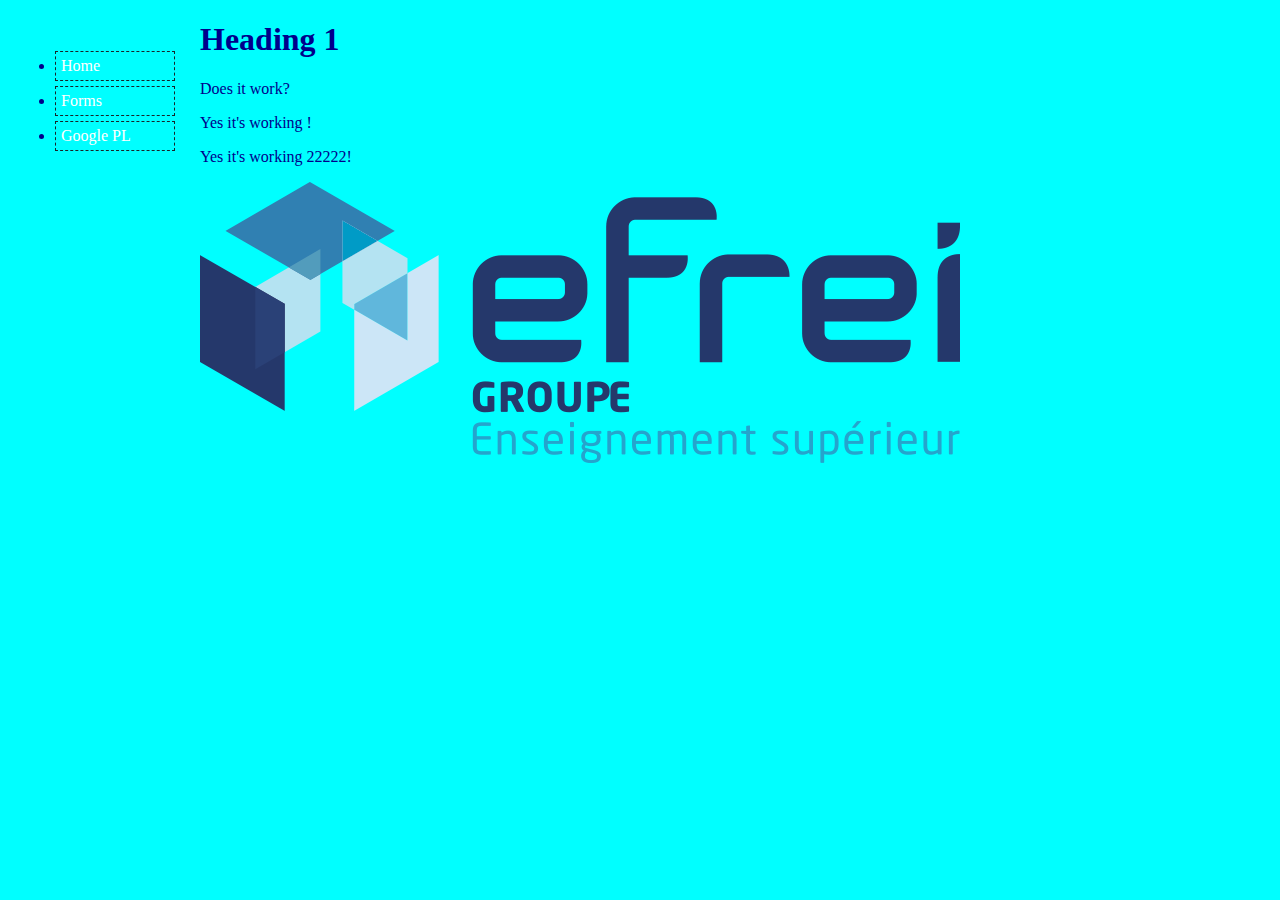
==== index.html @ 03f088e4 "logo.png" ====
<!DOCTYPE html>
<html>
<head>
  <meta charset="utf-8">
  <title> Hello </title>
  <link rel = "stylesheet" href="styles.css">
  <!--<link rel="stylesheet" href="https://stackpath.bootstrapcdn.com/bootstrap/4.1.3/css/bootstrap.min.css" integrity="sha384-MCw98/SFnGE8fJT3GXwEOngsV7Zt27NXFoaoApmYm81iuXoPkFOJwJ8ERdknLPMO" crossorigin="anonymous">-->
</head>
<body>
<ul class = "navbar">
  <li> <a href = "index.html" > Home </a> </li>
  <li> <a href = "forms.html" > Forms </a> </li>
  <li> <a href = "https://www.google.pl" > Google PL </a> </li>
</ul>
<h1>Heading 1</h1>
<p>Does it work?</p>
<p>Yes it's working ! </p>
<p>Yes it's working 22222! </p>
<img src="logo.png"/>


</body>
</html>
---- styles.css ----
body {
  margin-left: 200px;
  background-color: aqua;
  color : darkblue;
}

ul.navbar {
  position:absolute;
  left: 15px;
  top: 30px;
  width: 120px;
}

ul.navbar li {
  margin: 5px 0;
  padding: 5px;
  border-right: 1px solid #17252a;
  border-top: 1px solid #17252a;
  border-left: 1px solid #17252a;
  border-bottom: 1px solid #17252a;
  border-style : dashed;
}

ul.navbar a {
  text-decoration: none
}

a:link {
  color: white;
}

a:visited {
  color: darkblue;
}
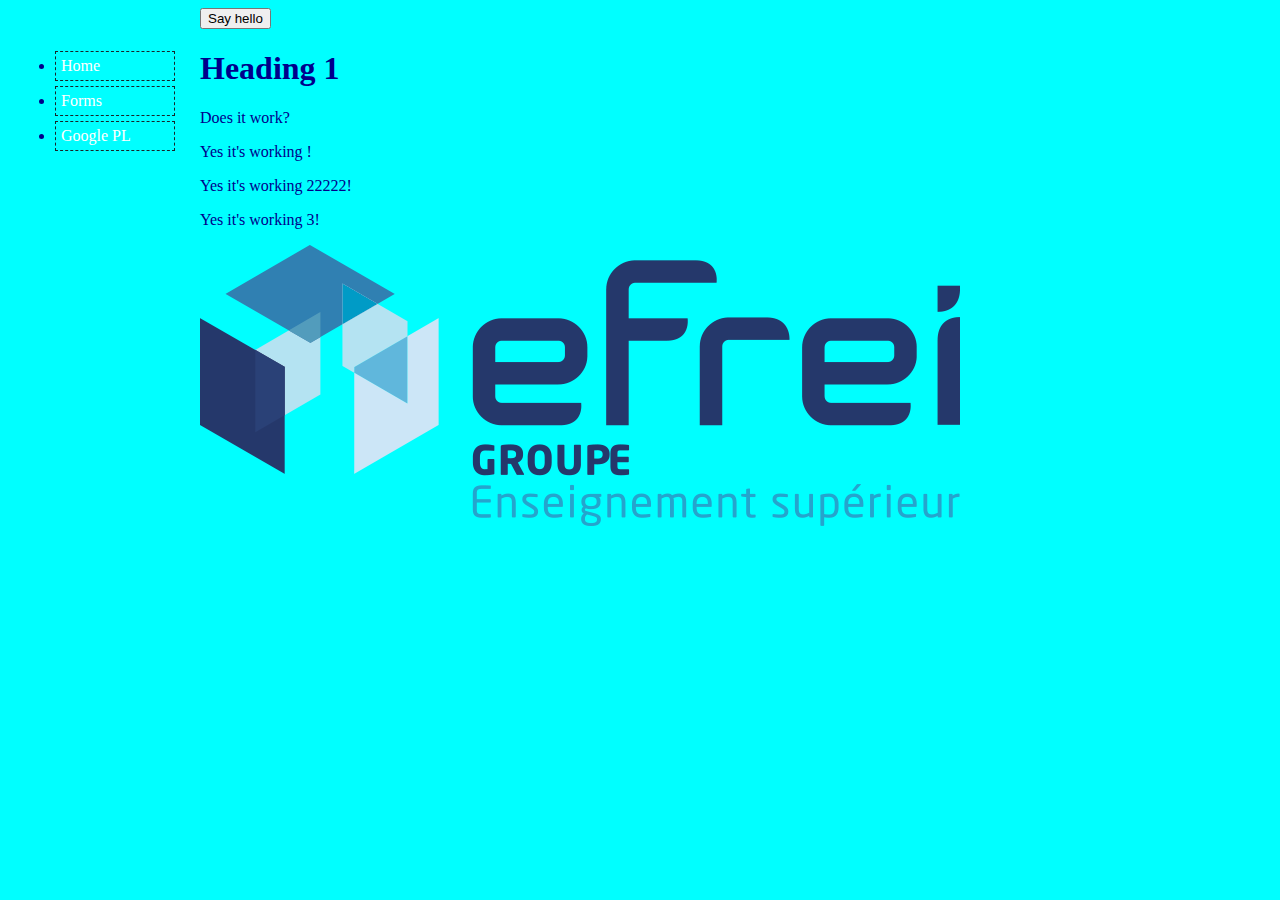
==== commit 4aa53f14: "testt" ====
--- a/index.html
+++ b/index.html
@@ -7,6 +7,8 @@
   <!--<link rel="stylesheet" href="https://stackpath.bootstrapcdn.com/bootstrap/4.1.3/css/bootstrap.min.css" integrity="sha384-MCw98/SFnGE8fJT3GXwEOngsV7Zt27NXFoaoApmYm81iuXoPkFOJwJ8ERdknLPMO" crossorigin="anonymous">-->
 </head>
 <body>
+<button type ="button" onclick="greet()"> Say hello </button>
+<script src ="script.js"> </script>
 <ul class = "navbar">
   <li> <a href = "index.html" > Home </a> </li>
   <li> <a href = "forms.html" > Forms </a> </li>
@@ -16,6 +18,7 @@
 <p>Does it work?</p>
 <p>Yes it's working ! </p>
 <p>Yes it's working 22222! </p>
+<p>Yes it's working 3! </p>
 <img src="logo.png"/>
 
 
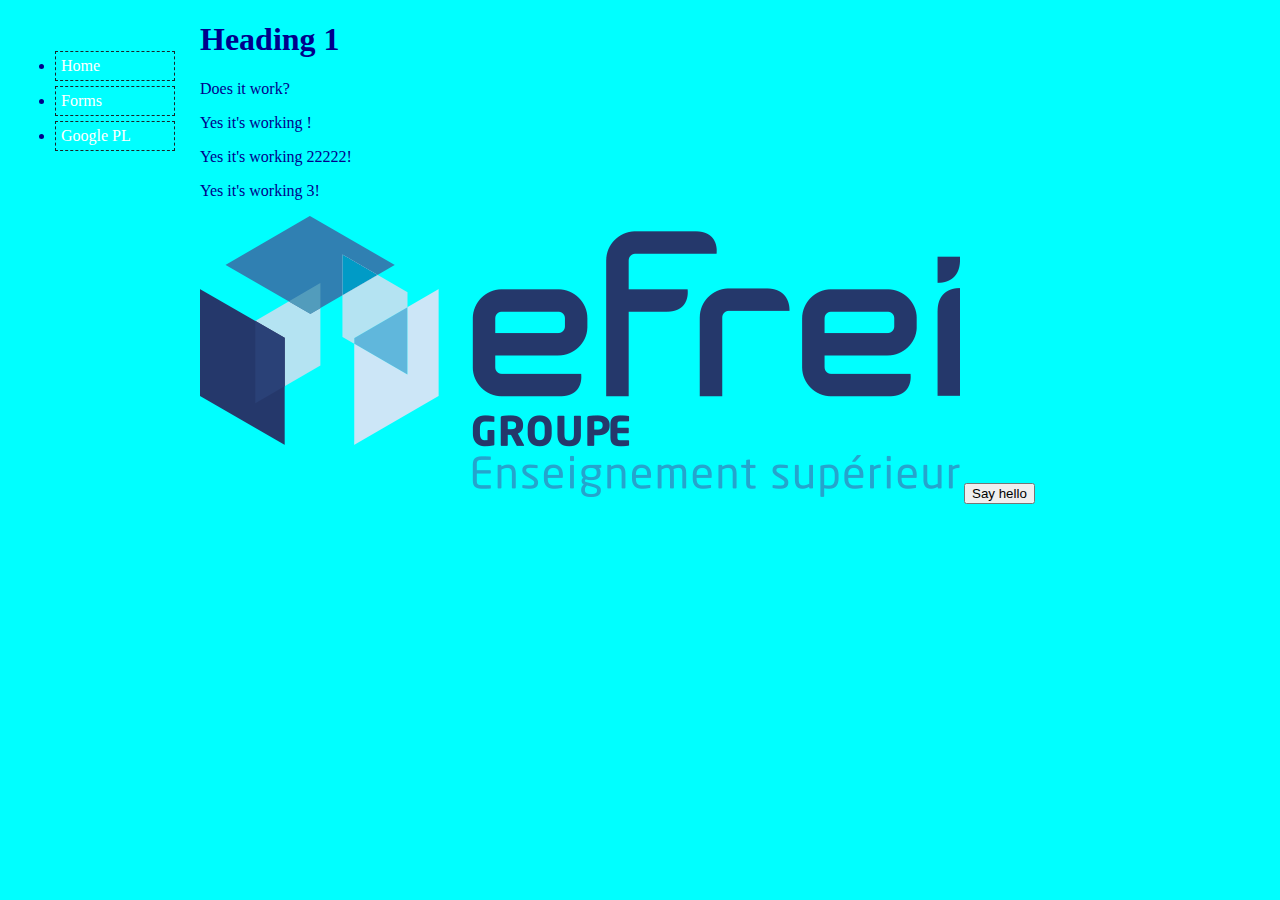
==== commit 6ef0bd2a: "change3" ====
--- a/index.html
+++ b/index.html
@@ -7,8 +7,7 @@
   <!--<link rel="stylesheet" href="https://stackpath.bootstrapcdn.com/bootstrap/4.1.3/css/bootstrap.min.css" integrity="sha384-MCw98/SFnGE8fJT3GXwEOngsV7Zt27NXFoaoApmYm81iuXoPkFOJwJ8ERdknLPMO" crossorigin="anonymous">-->
 </head>
 <body>
-<button type ="button" onclick="greet()"> Say hello </button>
-<script src ="script.js"> </script>
+
 <ul class = "navbar">
   <li> <a href = "index.html" > Home </a> </li>
   <li> <a href = "forms.html" > Forms </a> </li>
@@ -21,6 +20,8 @@
 <p>Yes it's working 3! </p>
 <img src="logo.png"/>
 
+<button type ="button" onclick="greet()"> Say hello </button>
+<script src ="script.js"> </script>
 
 </body>
 </html>
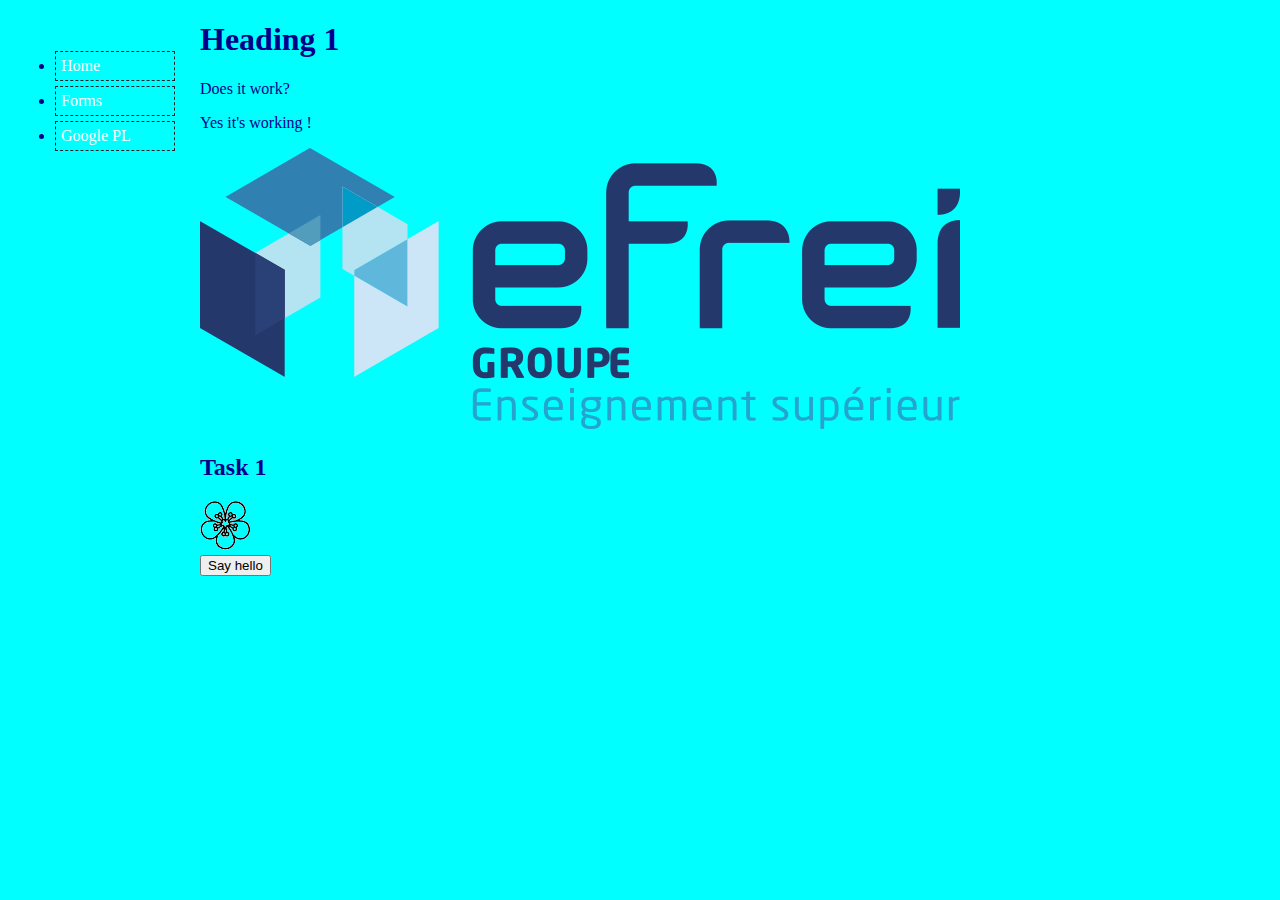
==== commit e3772a7c: "task1" ====
--- a/index.html
+++ b/index.html
@@ -4,9 +4,9 @@
   <meta charset="utf-8">
   <title> Hello </title>
   <link rel = "stylesheet" href="styles.css">
-  <!--<link rel="stylesheet" href="https://stackpath.bootstrapcdn.com/bootstrap/4.1.3/css/bootstrap.min.css" integrity="sha384-MCw98/SFnGE8fJT3GXwEOngsV7Zt27NXFoaoApmYm81iuXoPkFOJwJ8ERdknLPMO" crossorigin="anonymous">-->
+
 </head>
-<body>
+<body onload = "init()">
 
 <ul class = "navbar">
   <li> <a href = "index.html" > Home </a> </li>
@@ -16,9 +16,12 @@
 <h1>Heading 1</h1>
 <p>Does it work?</p>
 <p>Yes it's working ! </p>
-<p>Yes it's working 22222! </p>
-<p>Yes it's working 3! </p>
 <img src="logo.png"/>
+
+<h2> Task 1 </h2>
+<div  class = "img" >
+  <img src ="car1.png" id ="first"/>
+</div>
 
 <button type ="button" onclick="greet()"> Say hello </button>
 <script src ="script.js"> </script>
--- a/styles.css
+++ b/styles.css
@@ -32,3 +32,4 @@
 a:visited {
   color: darkblue;
 }
+
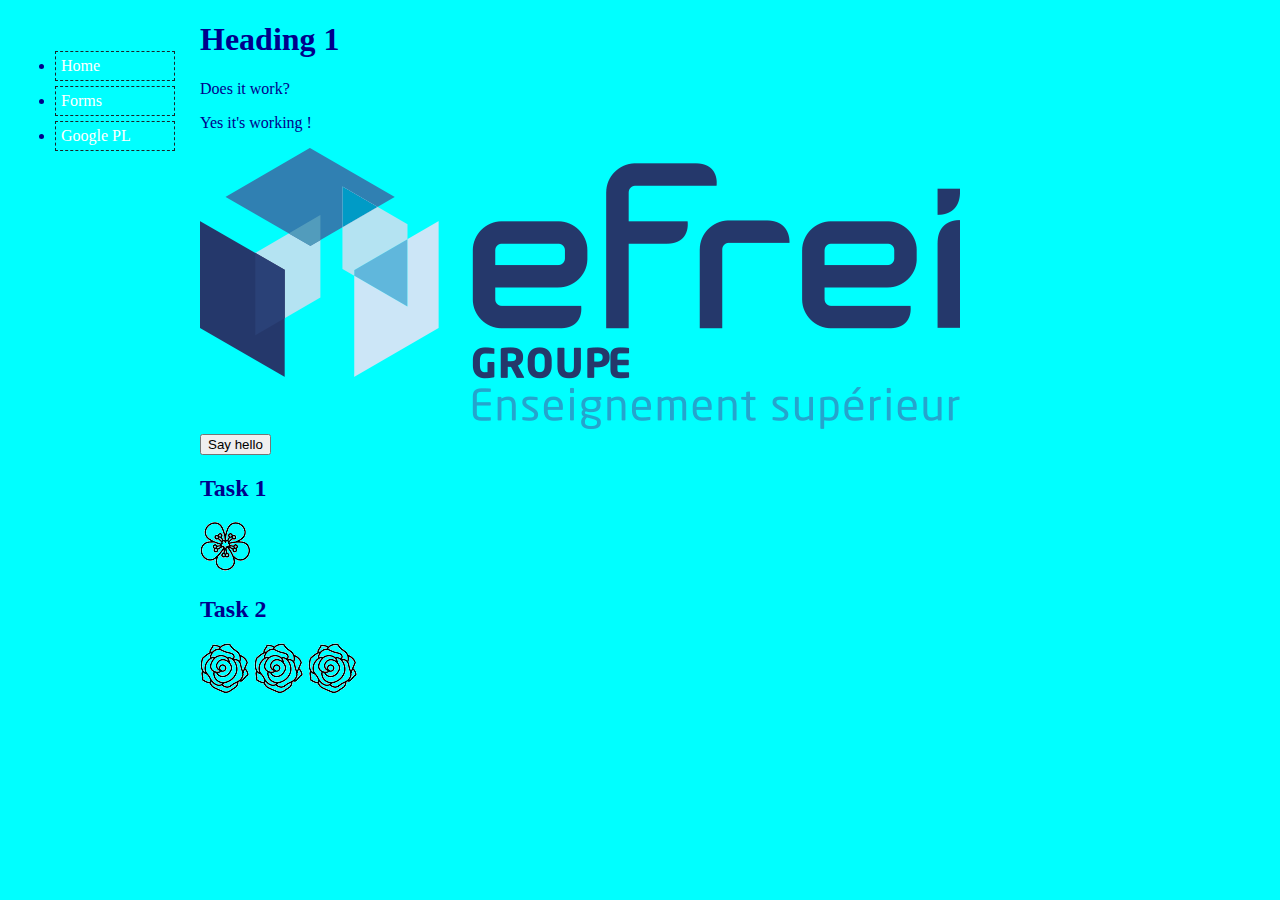
==== commit 83460bc0: "task2" ====
--- a/index.html
+++ b/index.html
@@ -1,30 +1,41 @@
 <!DOCTYPE html>
 <html>
-<head>
-  <meta charset="utf-8">
-  <title> Hello </title>
-  <link rel = "stylesheet" href="styles.css">
+  <head>
+    <meta charset="utf-8">
+    <title> Hello </title>
+    <link rel = "stylesheet" href="styles.css">
+  </head>
 
-</head>
-<body onload = "init()">
+  <body onload = "init()">
 
-<ul class = "navbar">
-  <li> <a href = "index.html" > Home </a> </li>
-  <li> <a href = "forms.html" > Forms </a> </li>
-  <li> <a href = "https://www.google.pl" > Google PL </a> </li>
-</ul>
-<h1>Heading 1</h1>
-<p>Does it work?</p>
-<p>Yes it's working ! </p>
-<img src="logo.png"/>
+    <ul class = "navbar">
+      <li> <a href = "index.html" > Home </a> </li>
+      <li> <a href = "forms.html" > Forms </a> </li>
+      <li> <a href = "https://www.google.pl" > Google PL </a> </li>
+    </ul>
+    <h1>Heading 1</h1>
+    <p>Does it work?</p>
+    <p>Yes it's working ! </p>
+    <img src="logo.png"/>
 
-<h2> Task 1 </h2>
-<div  class = "img" >
-  <img src ="car1.png" id ="first"/>
-</div>
+    <div>
+      <button type ="button" onclick="greet()"> Say hello </button>
+    </div>
 
-<button type ="button" onclick="greet()"> Say hello </button>
-<script src ="script.js"> </script>
 
-</body>
+    <h2> Task 1 </h2>
+    <div>
+      <img src ="car1.png" id ="first"/>
+    </div>
+
+    <h2> Task 2 </h2>
+    <div>
+      <img src="flower1.png" id="container"/>
+      <img src="flower1.png" id="container"/>
+      <img src="flower1.png" id="container"/>
+    </div>
+
+
+    <script src ="script.js"> </script>
+  </body>
 </html>
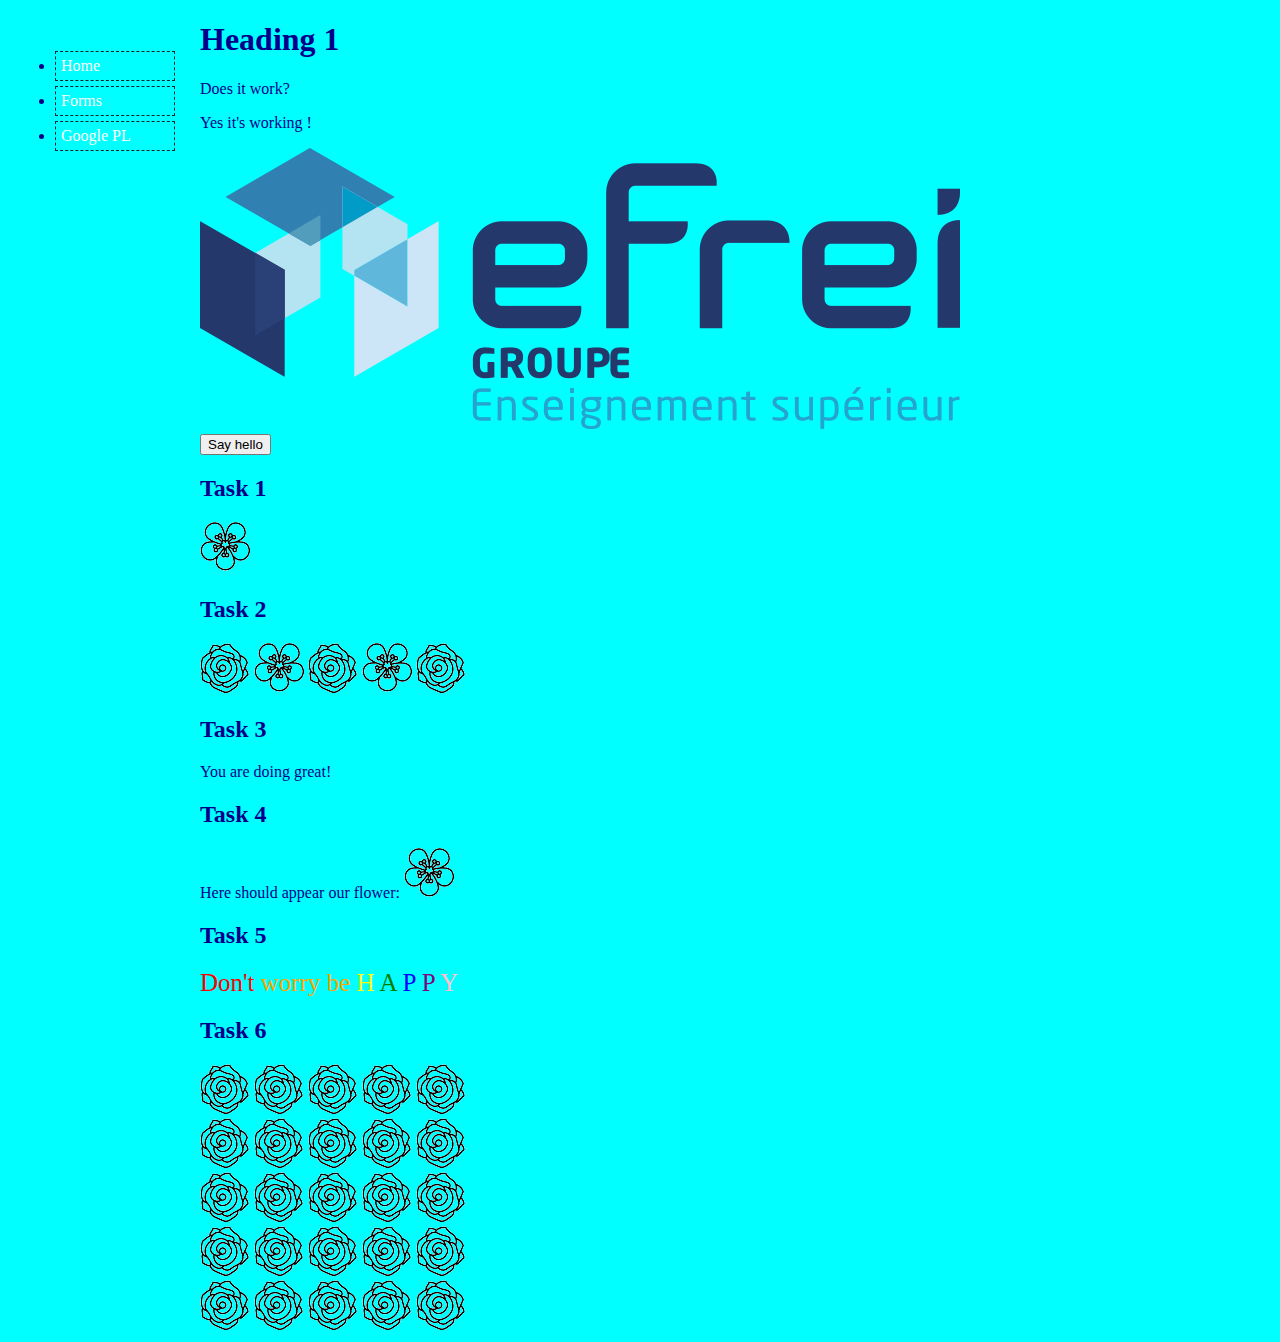
==== commit 901c50bc: "task finish" ====
--- a/index.html
+++ b/index.html
@@ -22,19 +22,81 @@
       <button type ="button" onclick="greet()"> Say hello </button>
     </div>
 
-
     <h2> Task 1 </h2>
     <div>
       <img src ="car1.png" id ="first"/>
     </div>
 
     <h2> Task 2 </h2>
-    <div>
-      <img src="flower1.png" id="container"/>
-      <img src="flower1.png" id="container"/>
-      <img src="flower1.png" id="container"/>
+    <div id="container">
+      <img src="flower1.png"/>
+      <img src="flower1.png"/>
+      <img src="flower1.png"/>
+      <img src="flower1.png"/>
+      <img src="flower1.png"/>
     </div>
 
+    <h2> Task 3 </h2>
+    <div id ="unique"> </div>
+
+    <h2> Task 4 </h2>
+    <div>
+	<span id="new_element">
+		Here should appear our flower:
+	</span>
+    </div>
+
+    <h2> Task 5</h2>
+    <div>
+	<span id="rainbow" style="font-size: 25px;">
+		<span>Don't</span>
+		<span>worry be</span>
+		<span>H</span>
+		<span>A</span>
+		<span>P</span>
+		<span>P</span>
+		<span>Y</span>
+	</span>
+    </div>
+
+    <h2> Task 6 </h2>
+    <div id="event">
+      <div>
+        <img src="flower1.png">
+        <img src="flower1.png">
+        <img src="flower1.png">
+        <img src="flower1.png">
+        <img src="flower1.png">
+      </div>
+      <div>
+        <img src="flower1.png">
+        <img src="flower1.png">
+        <img src="flower1.png">
+        <img src="flower1.png">
+        <img src="flower1.png">
+      </div>
+      <div>
+        <img src="flower1.png">
+        <img src="flower1.png">
+        <img src="flower1.png">
+        <img src="flower1.png">
+        <img src="flower1.png">
+      </div>
+      <div>
+        <img src="flower1.png">
+        <img src="flower1.png">
+        <img src="flower1.png">
+        <img src="flower1.png">
+        <img src="flower1.png">
+      </div>
+      <div>
+        <img src="flower1.png">
+        <img src="flower1.png">
+        <img src="flower1.png">
+        <img src="flower1.png">
+        <img src="flower1.png">
+      </div>
+    </div>
 
     <script src ="script.js"> </script>
   </body>
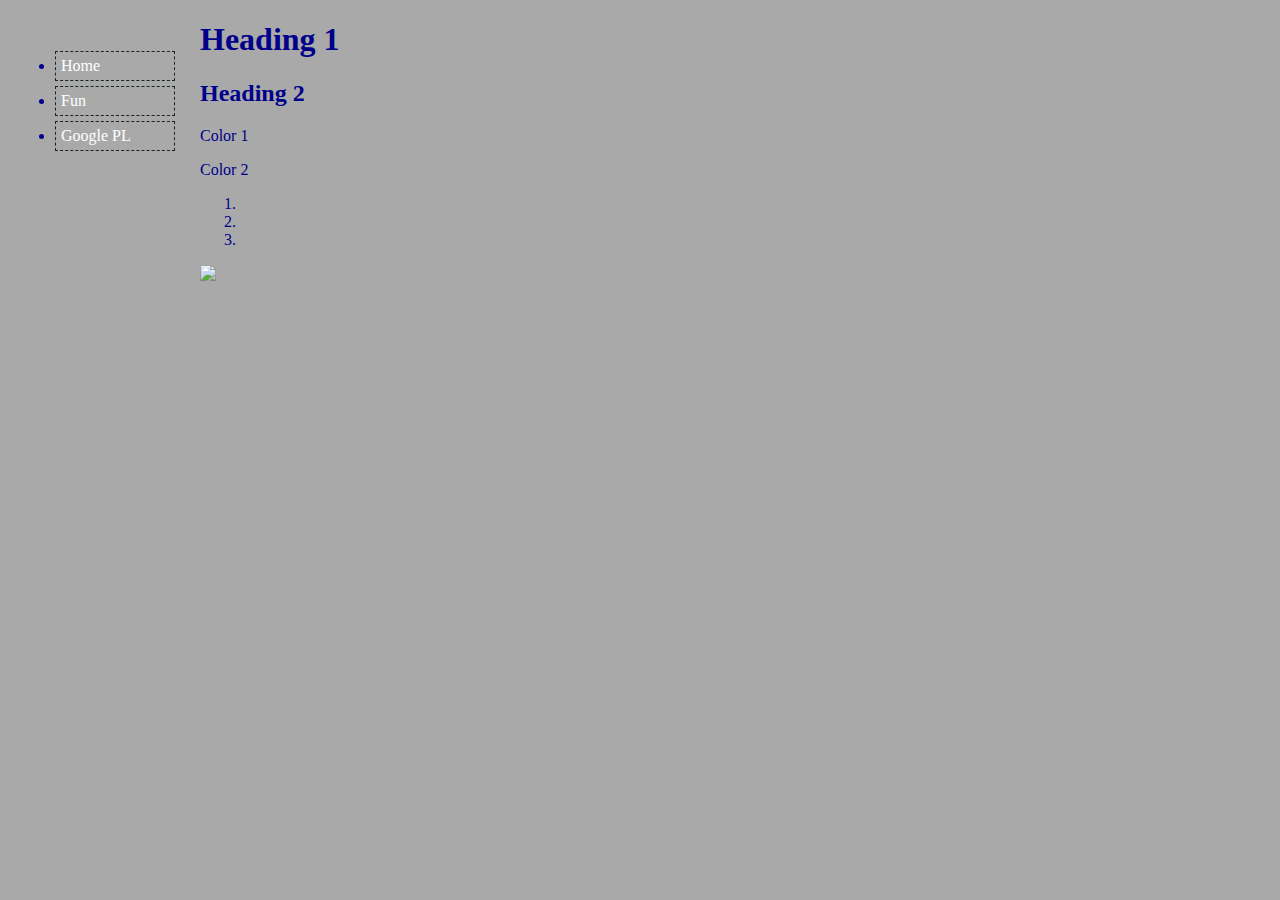
==== commit 726e95f6: "prison break" ====
--- a/index.html
+++ b/index.html
@@ -10,94 +10,28 @@
 
     <ul class = "navbar">
       <li> <a href = "index.html" > Home </a> </li>
-      <li> <a href = "forms.html" > Forms </a> </li>
+      <li> <a href = "fun.html" > Fun </a> </li>
       <li> <a href = "https://www.google.pl" > Google PL </a> </li>
     </ul>
     <h1>Heading 1</h1>
-    <p>Does it work?</p>
-    <p>Yes it's working ! </p>
-    <img src="logo.png"/>
 
-    <div>
-      <button type ="button" onclick="greet()"> Say hello </button>
-    </div>
+    <h2>Heading 2</h2>
+    <p class = "color1">
+      Color 1
+    </p>
 
-    <h2> Task 1 </h2>
-    <div>
-      <img src ="car1.png" id ="first"/>
-    </div>
+    <p class = "color2">
+      Color 2
+    </p>
 
-    <h2> Task 2 </h2>
-    <div id="container">
-      <img src="flower1.png"/>
-      <img src="flower1.png"/>
-      <img src="flower1.png"/>
-      <img src="flower1.png"/>
-      <img src="flower1.png"/>
-    </div>
+    <ol class = "list">
+        <li></li>
+        <li></li>
+        <li></li>
+    </ol>
 
-    <h2> Task 3 </h2>
-    <div id ="unique"> </div>
+    <img src="prisonbreak.jpg"/>
 
-    <h2> Task 4 </h2>
-    <div>
-	<span id="new_element">
-		Here should appear our flower:
-	</span>
-    </div>
 
-    <h2> Task 5</h2>
-    <div>
-	<span id="rainbow" style="font-size: 25px;">
-		<span>Don't</span>
-		<span>worry be</span>
-		<span>H</span>
-		<span>A</span>
-		<span>P</span>
-		<span>P</span>
-		<span>Y</span>
-	</span>
-    </div>
-
-    <h2> Task 6 </h2>
-    <div id="event">
-      <div>
-        <img src="flower1.png">
-        <img src="flower1.png">
-        <img src="flower1.png">
-        <img src="flower1.png">
-        <img src="flower1.png">
-      </div>
-      <div>
-        <img src="flower1.png">
-        <img src="flower1.png">
-        <img src="flower1.png">
-        <img src="flower1.png">
-        <img src="flower1.png">
-      </div>
-      <div>
-        <img src="flower1.png">
-        <img src="flower1.png">
-        <img src="flower1.png">
-        <img src="flower1.png">
-        <img src="flower1.png">
-      </div>
-      <div>
-        <img src="flower1.png">
-        <img src="flower1.png">
-        <img src="flower1.png">
-        <img src="flower1.png">
-        <img src="flower1.png">
-      </div>
-      <div>
-        <img src="flower1.png">
-        <img src="flower1.png">
-        <img src="flower1.png">
-        <img src="flower1.png">
-        <img src="flower1.png">
-      </div>
-    </div>
-
-    <script src ="script.js"> </script>
   </body>
 </html>
--- a/styles.css
+++ b/styles.css
@@ -1,6 +1,6 @@
 body {
   margin-left: 200px;
-  background-color: aqua;
+  background-color: darkgrey;
   color : darkblue;
 }
 
